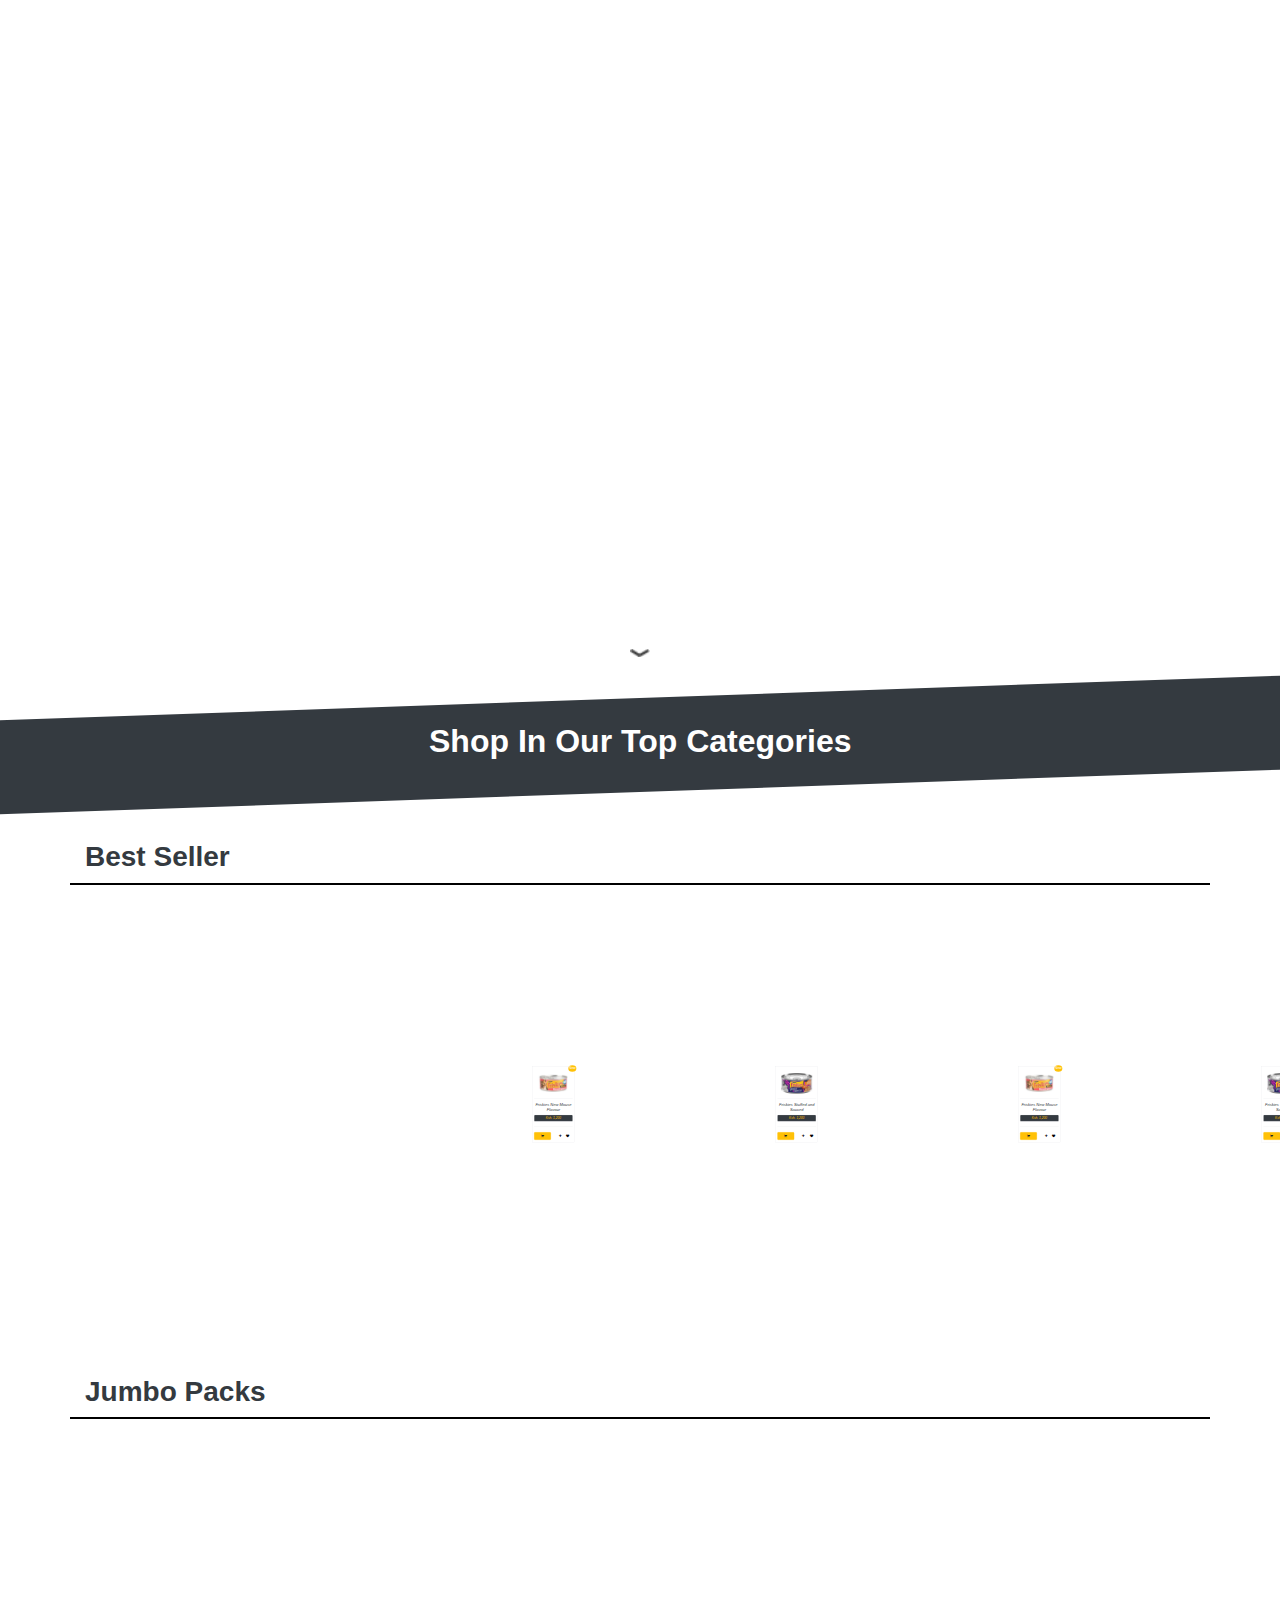
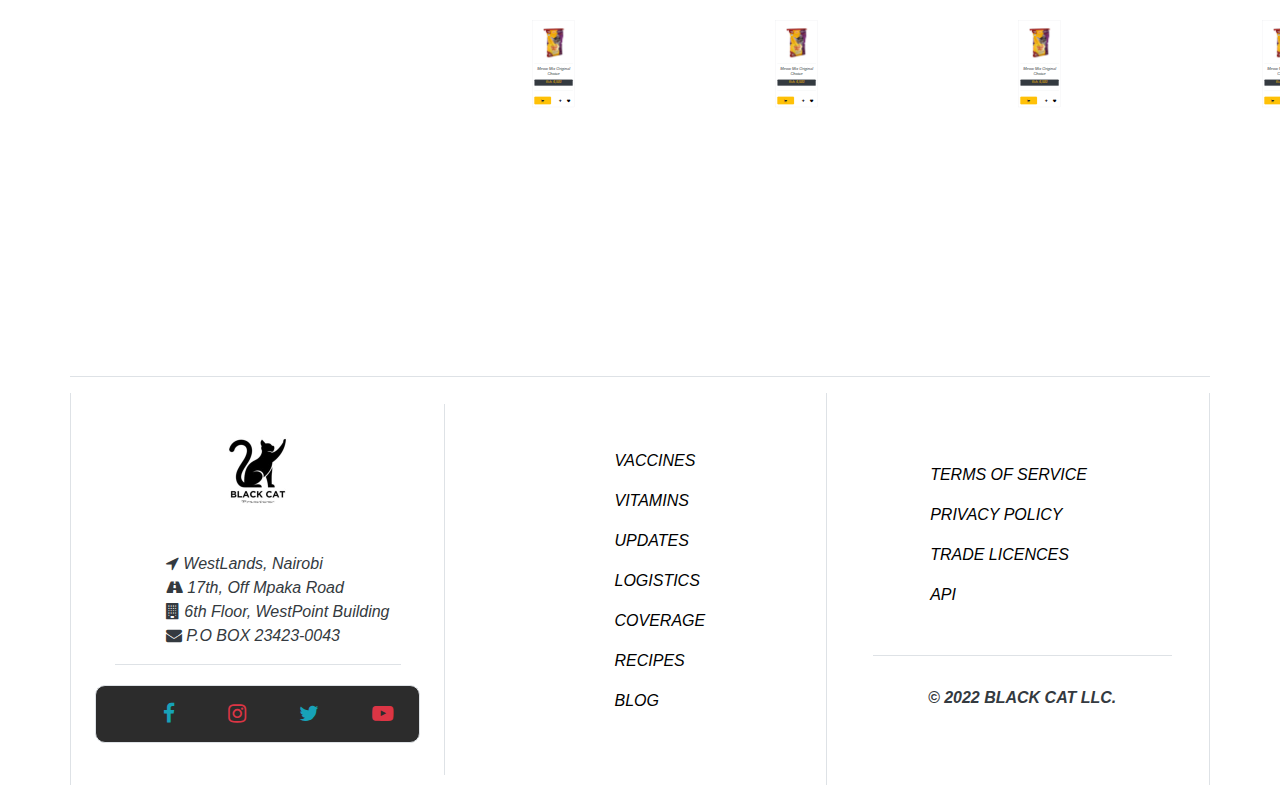
==== index.html @ b93af1f5 "first commit to the Black Cat Local Repo" ====
<!DOCTYPE html>
<html lang="en">
  <head>
    <meta charset="UTF-8" />
    <meta http-equiv="X-UA-Compatible" content="IE=edge" />
    <meta
      name="viewport"
      content="width=device-width, initial-scale=1.0, shrink-to-fit=no"
    />
    <title>BLACK CAT</title>
    <link rel="stylesheet" href="./css/index.css" />
    <link rel="stylesheet" href="./bootstrap/css/bootstrap.min.css" />
    <link rel="stylesheet" href="./bootstrap/css/bootstrap.min.css.map" />
    <link
      rel="stylesheet"
      href="./css/font-awesome/font-awesome-4.7.0/font-awesome-4.7.0/css/font-awesome.css"
    />
    <link rel="stylesheet" href="./css/media-queries/index.media.css" />
    <script src="./js/app.js" defer></script>
  </head>
  <body>
    <div class="container-fluid">
      <header
        class="d-flex justify-content-between align-items-center h-auto w-100 py-1"
      >
        <div
          class="header1 d-flex justify-content-start align-items-center h-auto w-50"
        >
          <div class="logo d-flex justify-content-center align-items-center">
            <img
              src="./images/black-cat-simple-logo-design-vector.jpg"
              alt="black-cat-logo"
            />
          </div>
          <nav class="d-flex justify-content-center align-items-center">
            <ul class="d-flex justify-content-around align-items-center">
              <li class="active"><a href="#">HOME</a></li>
              <li><a href="./html/shop.html">SHOP</a></li>
              <li><a href="./html/about.html">ABOUT</a></li>
              <li><a href="">CONTACT</a></li>
            </ul>
            <ul class="d-flex ul2 justify-content-around align-items-center">
              <li><a href="./html/login.html">LOGIN</a></li>
              <li><a href="./html/register.html">REGISTER</a></li>
            </ul>
          </nav>
        </div>
      </header>
    </div>

    <div class="hero-section font-italic">
      <div class="hero-image-1 d-flex justify-content-center align-items-start">
        <img
          src="./images/26948302-the-laughter-little-kitten-on-white-background-isolated-closeup-muzzle (2).webp"
          alt=""
        />
      </div>
      <div class="hero-text">
        <div class="discount bg-warning pt-1 text-white container">
          <h6 class="discount-message">15% OFF ON YOUR FIRST PURCHASE</h6>
        </div>
        <div class="description text-center mt-3">
          <h1>Treat your pet to a perfect meal Everyday.</h1>
        </div>
        <div class="b mt-5">
          <a href="./html/shop.html">
            <button
              class="btn btn-warning text-white font-italic"
              type="submit"
            >
              SHOP NOW
            </button>
          </a>
        </div>
      </div>
      <div class="hero-image-2">
        <img
          src="./images/26948334-the-beautiful-brown-little-kitten-sit-on-white-background-isolated-closeup-muzzle.webp"
          alt=""
        />
      </div>
    </div>

    <div class="arrow-down">
      <img src="./images/arrow-down.png" alt="" />
    </div>

    <div class="top-categories text-white container-fluid p-0">
      <div
        class="categories-header d-flex justify-content-center align-item-center text-white p-4 bg-dark"
      >
        <h2 class="text-center text-decoration-underline">
          Shop In Our Top Categories
        </h2>
      </div>

      <div
        class="categories d-flex flex-column justify-content-start align-items-center w-100 h-auto"
      >
        <div
          class="category best-seller d-flex flex-column justify-content-start align-items-center w-100 h-auto mt-5"
        >
          <div class="container category-header h-auto header-pseudo">
            <h3 class="text-left text-dark font-weight-bold">Best Seller</h3>
          </div>

          <div
            data-best-seller-category-body
            class="category-body d-flex justify-content-start align-items-center w-100 h-auto"
          ></div>
        </div>
        <div
          class="category beef-fillet-mix d-flex flex-column justify-content-start align-items-center mt-4 w-100 h-auto mt-2 py-4"
        >
          <div class="container category-header text-dark h-auto header-pseudo">
            <h3 class="text-left font-weight-bold">Jumbo Packs</h3>
          </div>

          <div
            data-wholesale-category-body
            class="category-body d-flex justify-content-start align-items-center w-100 h-auto"
          ></div>
        </div>
      </div>
    </div>

    <div class="container-fluid index mt-4 h-auto py-3">
      <div class="container h-auto border-top pt-md-3 px-0">
        <footer
          class="d-flex justify-content-between align-items-center w-100 h-auto text-white border-left border-right"
        >
          <div
            class="company-summary text-dark px-4 d-flex flex-column justify-content-between align-items-center border-right py-3"
          >
            <div class="logo">
              <img
                src="./images/black-cat-simple-logo-design-vector.jpg"
                alt=""
              />
            </div>
            <div class="location mt-3">
              <ul
                class="d-flex flex-column justify-content-start align-items-start w-100 h-auto border-bottom py-3"
              >
                <li><i class="fa fa-location-arrow"></i> WestLands, Nairobi</li>
                <li><i class="fa fa-road"></i> 17th, Off Mpaka Road</li>
                <li>
                  <i class="fa fa-building"></i> 6th Floor, WestPoint Building
                </li>
                <li><i class="fa fa-envelope"></i> P.O BOX 23423-0043</li>
              </ul>
            </div>
            <div
              class="social-links d-flex justify-content-center align-items-center w-100 pt-1"
            >
              <ul
                class="d-flex justify-content-around align-items-center w-100 border h-100 py-3"
              >
                <li class="mx-2">
                  <a href=""><i class="fa fa-facebook fa-lg text-info"></i></a>
                </li>
                <li class="mx-2">
                  <a href=""
                    ><i class="fa fa-instagram fa-lg text-danger"></i
                  ></a>
                </li>
                <li class="mx-2">
                  <a href=""><i class="fa fa-twitter fa-lg text-info"></i></a>
                </li>
                <li class="mx-2">
                  <a href=""
                    ><i class="fa fa-youtube-play fa-lg text-danger"></i
                  ></a>
                </li>
              </ul>
            </div>
          </div>

          <div
            class="important-details d-flex justify-content-center align-items-center h-100 mx-2 py-5 border-right"
          >
            <ul
              class="d-flex flex-column justify-content-center align-items-start"
            >
              <li class="my-2"><a href="">VACCINES</a></li>
              <li class="my-2"><a href="">VITAMINS</a></li>
              <li class="my-2"><a href="">UPDATES</a></li>
              <li class="my-2"><a href="">LOGISTICS</a></li>
              <li class="my-2"><a href="">COVERAGE</a></li>
              <li class="my-2"><a href="">RECIPES</a></li>
              <li class="my-2"><a href="">BLOG</a></li>
            </ul>
          </div>

          <div
            class="utilities d-flex flex-column justify-content-between align-items-center h-auto py-2"
          >
            <ul
              class="d-flex flex-column justify-content-start align-items-start h-auto border-bottom pb-5"
            >
              <li class="mt-3"><a href="">TERMS OF SERVICE</a></li>
              <li class="mt-3"><a href="">PRIVACY POLICY</a></li>
              <li class="mt-3"><a href="">TRADE LICENCES</a></li>
              <li class="mt-3"><a href="">API</a></li>
            </ul>

            <div
              class="trademark text-dark d-flex w-100 justify-content-center align-tems-center h-auto py-3"
            >
              <h6 class="text-bold font-weight-bolder font-italic">
                &copy; 2022 BLACK CAT LLC.
              </h6>
            </div>
          </div>
        </footer>
      </div>
    </div>

    <div data-search-bar class="search pt-2 pr-2">
      <form action="" class="form-group w-50">
        <input
          type="text"
          class="form-control font-italic"
          placeholder="Search Black Cat"
        />
      </form>
    </div>
  </body>
</html>
---- css/index.css ----
/* body {
  background-image: url("../images/57157667-cute-animals-isolated-over-white.webp");
  background-color: rgba(0, 0, 0, 0.719);
  background-position: center;
  background-repeat: no-repeat;
  background-size: cover;
  background-blend-mode: color;
} */

/* UNIVERSAL STYLES */

body {
  font-family: montserrat "Courier New", Courier, monospace;
  scroll-behavior: smooth;
  position: relative;
}

.active {
  position: relative;
  font-weight: 600;
}

.active::after {
  position: absolute;
  content: "";
  bottom: -3px;
  left: 0;
  width: 100%;
  height: 2px;
  background-color: black;
}

li {
  margin: 0 0.7em;
  list-style: none;
}

a {
  text-decoration: none;
  font-style: italic;
}

a:hover {
  text-decoration: none;
}

header {
  padding: 0;
  transform: translateY(-400px) scale(0);
  animation: slideInBottom 1.2s ease-in-out forwards 0.5s;
  transition: animation 1.2s ease-in-out;
}

.p-0 {
  padding: 0;
}

/* UNIVERSAL STYLES*/

header li a {
  color: #000;
}

header img {
  width: 100px;
  height: 100px;
}
header .header1 li {
  margin: 0 2em;
}

header .header1 .ul2 li {
  margin: 0 2.5em;
}

header .header1 a:hover {
  text-decoration: none;
  color: orange;
}

header .header1 a:hover .active {
  color: black;
}

header .bdg {
  position: relative;
}

header .bdg::after {
  position: absolute;
  content: "3";
  top: 0;
  right: -5px;
  border-radius: 50%;
  color: white;
  background-color: rgb(207, 28, 28);
  width: 60%;
  height: 60%;
  display: grid;
  place-items: center;
  font-size: 0.5em;
  padding: 0.1em;
}

header .header2 ul li a {
  font-size: 1.5em;
}

.header2 a i:hover {
  color: orange;
  transform: scale(1.1);
}

header .black {
  background-color: black;
}

.d-center {
  display: grid;
  place-items: center;
}

.hero-section {
  display: grid;
  place-items: center;
  grid-template-columns: repeat(3, 1fr);
  grid-template-areas: "image1 heading image2";
  grid-template-rows: repeat(1, 500px);
  grid-gap: 5px;
  width: 100%;
}

.hero-section img {
  width: 100%;
  height: 100%;
}

.hero-image-1 {
  grid-area: image1;
  transform: translateX(-400px) scale(0.2);
  animation: slideInLeft 1.2s ease-in-out forwards 1s;
  transition: animation 1.2s ease-in-out;
}

.hero-image-2 {
  grid-area: image2;
  transform: translateX(400px) scale(0.2);
  animation: slideInRight 1.2s ease-in-out forwards 2s;
  transition: animation 1.2s ease-in-out;
}

.hero-text {
  grid-area: heading;
  transform: translateY(-400px) scale(0.2);
  animation: slideInCenter 1.2s ease-in-out forwards 1.5s;
  transition: animation 1.2s ease-in-out;
}

.hero-text .discount {
  display: grid;
  place-items: center;
  height: 10%;
  width: 100%;
}

.hero-text .discount h6 {
  animation: scale 3s linear infinite ease-in-out;
  transition: animation 2s ease-in-out;
}

.hero-text .description {
  display: flex;
  justify-content: center;
  align-items: flex-start;
  height: 80%;
  width: 100%;
  font-size: 3em;
}

.description h1 {
  font-weight: 700;
}

.hero-text .b {
  display: grid;
  place-items: center;
  height: 10%;
  width: 100%;
}

@keyframes slideInLeft {
  0% {
    transform: translateX(-400px) scale(0.2);
  }
  100% {
    transform: translateX(0px) scale(1);
  }
}
@keyframes slideInCenter {
  0% {
    transform: translateY(400px) scale(0.2);
  }
  100% {
    transform: translateY(0px) scale(1);
  }
}
@keyframes slideInRight {
  0% {
    transform: translateX(400px) scale(0.2);
  }
  100% {
    transform: translateX(0px) scale(1);
  }
}
@keyframes slideInBottom {
  0% {
    transform: translateY(-400px) scale(0.2);
  }
  100% {
    transform: translatey(0px) scale(1);
  }
}

.hero-image-2 {
  grid-area: image2;
}

/* arrow down */

.arrow-down {
  display: grid;
  place-items: center;
  width: 100%;
  height: 10vh;
}

.arrow-down img {
  width: 1.5%;
  animation: bounce 2s infinite linear;
  transition: animation 2s ease-in-out;
}

@keyframes bounce {
  0%,
  100% {
    padding-bottom: 0em;
  }
  25% {
    padding-bottom: 2em;
  }
  50% {
    padding-bottom: 4em;
  }
  75% {
    padding-bottom: 2em;
  }
}
/* arrow-down end */

.top-categories {
  transform: skewY(-2deg);
}

.categories-header h2 {
  font-family: "Franklin Gothic Medium", "Arial Narrow", Arial, sans-serif;
  font-weight: 900;
  transform: skewY(2deg);
}
.categories {
  transform: skewY(2deg);
}

.categories button:hover i {
  color: white;
}

.icons i {
  color: black;
  cursor: pointer;
}

.categories .icons i:hover {
  transform: scale(1.1);
  color: orange;
}

.header-pseudo {
  position: relative;
  color: black;
}

.header-pseudo::after {
  position: absolute;
  content: "";
  bottom: -3px;
  left: 0;
  width: 100%;
  height: 2px;
  background-color: black;
}

.category-body {
  padding: 2em;
  overflow-x: scroll;
}

.category-body img {
  width: 80%;
}

.product {
  transition: transform 0.15s ease-in-out;
}

.new-badge {
  position: absolute;
  top: -7px;
  right: -10px;
  width: auto;
  height: auto;
  background-color: rgba(255, 166, 0, 0.726);
  color: white;
  display: grid;
  place-items: center;
  border-radius: 50%;
  animation: badgeAnimation 0.3s ease-in-out linear infinite;
  transition: animation 0.3s;
  border-radius: 50%;
}

.product:hover {
  transform: scale(1.1);
  box-shadow: 0 3px 5px rgba(0, 0, 0, 0.39);
}

.product-price {
  border-radius: 5px;
}

.product-description {
  flex-wrap: wrap;
}

/* footer {
  display: grid;
  grid-template-columns: repeat(3, 1fr);
  grid-template-areas: "summary important utilities";
} */

footer li a {
  transition: font-weight 0.1s ease-in-out;
  padding: 0.4em;
}

footer li a:hover {
  font-weight: 700;
  text-decoration: none;
}

footer img {
  width: 100px;
}

.company-summary {
  width: 33.3%;
}

.important-details {
  width: 33.3%;
}

.utilities {
  width: 33.3%;
}

.utilities li a,
.important-details li a {
  color: black;
}

.utilities ul {
  width: 80%;
}

.social-links ul {
  background-color: rgba(0, 0, 0, 0.829);
  border-radius: 10px;
}

.social-links i:hover {
  transform: scale(1.1);
  box-shadow: 0 2px 3px 8px rgb(141, 11, 11);
}

footer li {
  font-style: italic;
}

.search {
  display: flex;
  justify-content: flex-end;
  align-items: center;
  width: 80%;
  height: auto;
  position: absolute;
  top: 5em;
  right: 0;
  opacity: 0;
}

.show {
  opacity: 1;
}
---- css/media-queries/index.media.css ----
@media screen and(max-width: 960px) {
  header nav ul {
    flex-direction: column;
  }

  .description h1 {
    font-size: 2em;
  }
  .category-body {
    overflow-x: hidden;
  }
}
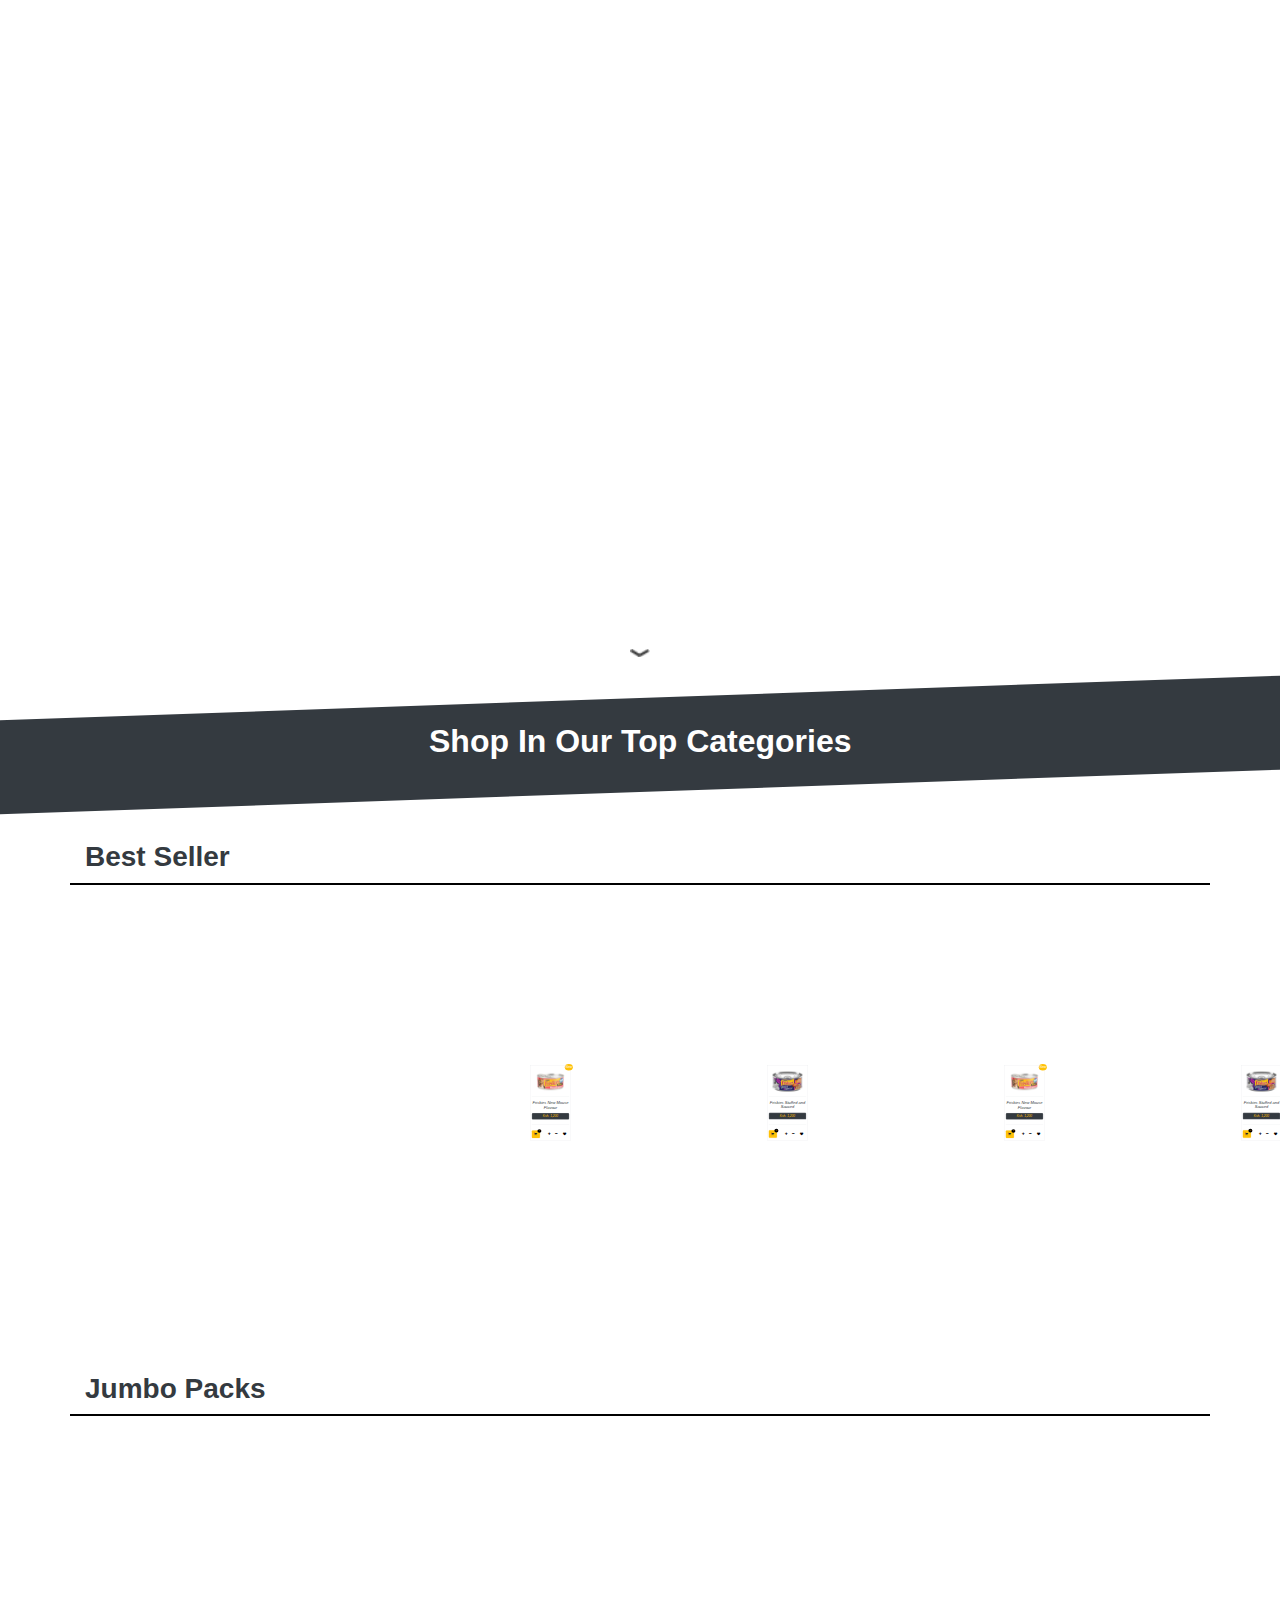
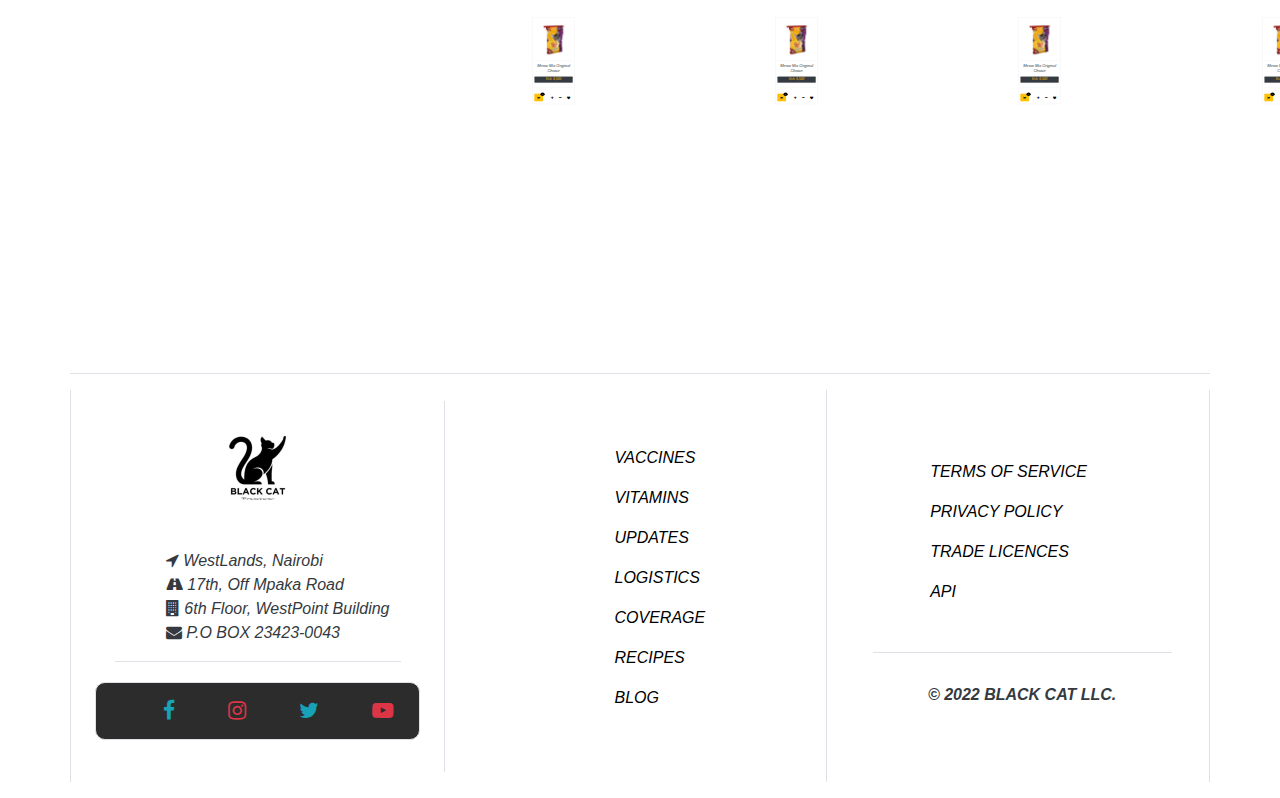
==== commit bd0d77f5: "created a cart and the rendering is OK...BUT  there are a few bugs in the selecting of items, some t" ====
--- a/index.html
+++ b/index.html
@@ -45,6 +45,27 @@
             </ul>
           </nav>
         </div>
+        <div class="header2">
+          <nav class="d-flex justify-content-center align-items-center">
+            <ul class="d-flex">
+              <li>
+                <a href=""><i data-search-icon class="fa fa-search"></i></a>
+              </li>
+              <li>
+                <a href=""><i class="fa fa-gear"></i></a>
+              </li>
+              <li>
+                <a href=""><i class="fa fa-heart"></i></a>
+              </li>
+              <li data-cart class="cart bdg">
+                <a href="./html/cart.html"
+                  ><i class="fa fa-shopping-cart"></i
+                ></a>
+                <div data-badge class="bdg-after"></div>
+              </li>
+            </ul>
+          </nav>
+        </div>
       </header>
     </div>
 
@@ -57,7 +78,7 @@
       </div>
       <div class="hero-text">
         <div class="discount bg-warning pt-1 text-white container">
-          <h6 class="discount-message">15% OFF ON YOUR FIRST PURCHASE</h6>
+          <h6 class="discount-message">15% OFF ON YOUR FIRST PURCHASE.</h6>
         </div>
         <div class="description text-center mt-3">
           <h1>Treat your pet to a perfect meal Everyday.</h1>
@@ -156,7 +177,7 @@
               <ul
                 class="d-flex justify-content-around align-items-center w-100 border h-100 py-3"
               >
-                <li class="mx-2">
+                <li class="mx-2 blue">
                   <a href=""><i class="fa fa-facebook fa-lg text-info"></i></a>
                 </li>
                 <li class="mx-2">
@@ -164,7 +185,7 @@
                     ><i class="fa fa-instagram fa-lg text-danger"></i
                   ></a>
                 </li>
-                <li class="mx-2">
+                <li class="mx-2 blue">
                   <a href=""><i class="fa fa-twitter fa-lg text-info"></i></a>
                 </li>
                 <li class="mx-2">
--- a/css/index.css
+++ b/css/index.css
@@ -86,19 +86,18 @@
   position: relative;
 }
 
-header .bdg::after {
-  position: absolute;
-  content: "3";
+header .bdg-after {
+  position: absolute;
+  content: "";
   top: 0;
   right: -5px;
   border-radius: 50%;
   color: white;
   background-color: rgb(207, 28, 28);
-  width: 60%;
-  height: 60%;
-  display: grid;
-  place-items: center;
-  font-size: 0.5em;
+  width: 15px;
+  height: 15px;
+  place-items: center;
+  font-size: 0.65em;
   padding: 0.1em;
 }
 
@@ -411,3 +410,27 @@
 .show {
   opacity: 1;
 }
+
+.product button {
+  position: relative;
+}
+
+.product button i {
+  pointer-events: none;
+  cursor: pointer;
+}
+
+.product button::after {
+  position: absolute;
+  content: "3";
+  display: grid;
+  place-items: center;
+  top: -20%;
+  right: -20%;
+  width: 50%;
+  height: 50%;
+  background-color: black;
+  color: orange;
+  font-size: 0.5em;
+  border-radius: 50%;
+}
